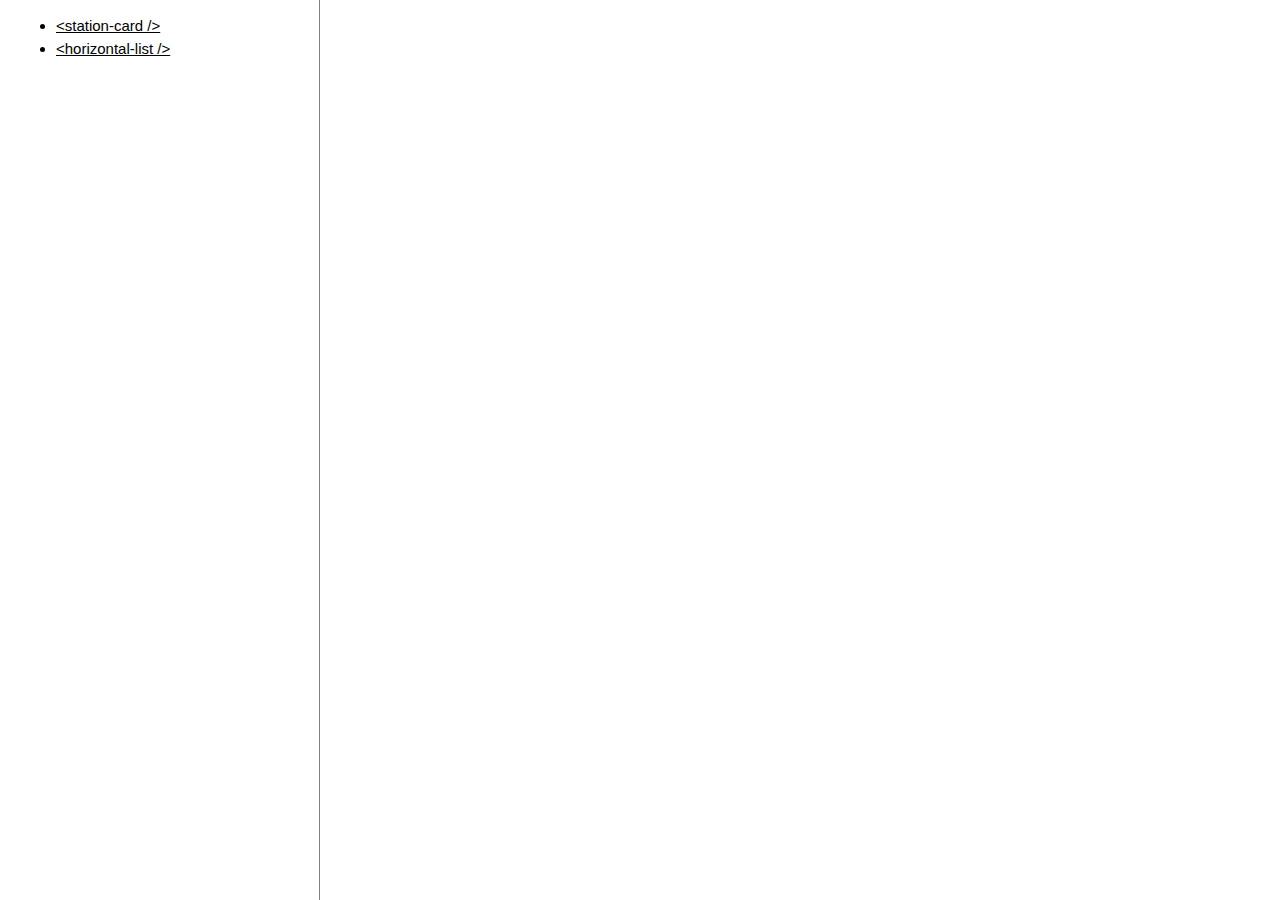
==== radiopi_web/www/components/index.html @ 2735e130 "wip: custom components" ====
<!DOCTYPE html>

<html lang="en">
  <head>
    <meta charset="utf-8" />
    <meta name="description" content="RadioPi Web App" />
    <meta name="author" content="Enrique Arias" />
    <meta name="viewport" content="width=device-width, initial-scale=1.0" />
    <meta http-equiv="X-UA-Compatible" content="ie=edge" />

    <title>RadioPi Web - Components</title>
    <link rel="stylesheet" href="https://www.w3schools.com/w3css/4/w3.css" />
    <script>
        let iframe;

        function attachListeners() {
            iframe = document.getElementById('demo');
            document.querySelectorAll('.components > li > a').forEach(element => {
              element.addEventListener('click', showComponent);
            });
        }

        function showComponent(ev) {
          ev.preventDefault();
          iframe.src = ev.target.href;
        }
    </script>
    <style>
      main {
        height: 100vh;
      }
      #sidebar {
        border-right: 1px solid gray;
      }
      #demo {
        border: 0;
        display: block;
        height: 100%;
        width: 100%;
      }
    </style>
  </head>

  <body onload="attachListeners()">
    <div id="sidebar" class="w3-sidebar w3-bar-block w3-container" style="width: 25%">
        <ul class="components">
            <li><a href="/components/station-card.html">&lt;station-card /&gt;</a></li>
            <li><a href="/components/horizontal-list.html">&lt;horizontal-list /&gt;</a></li>
        </ul>
    </div>
    <main class="w3-container" style="margin-left: 25%">
      <iframe id="demo">
      </iframe>
    </main>
  </body>
</html>
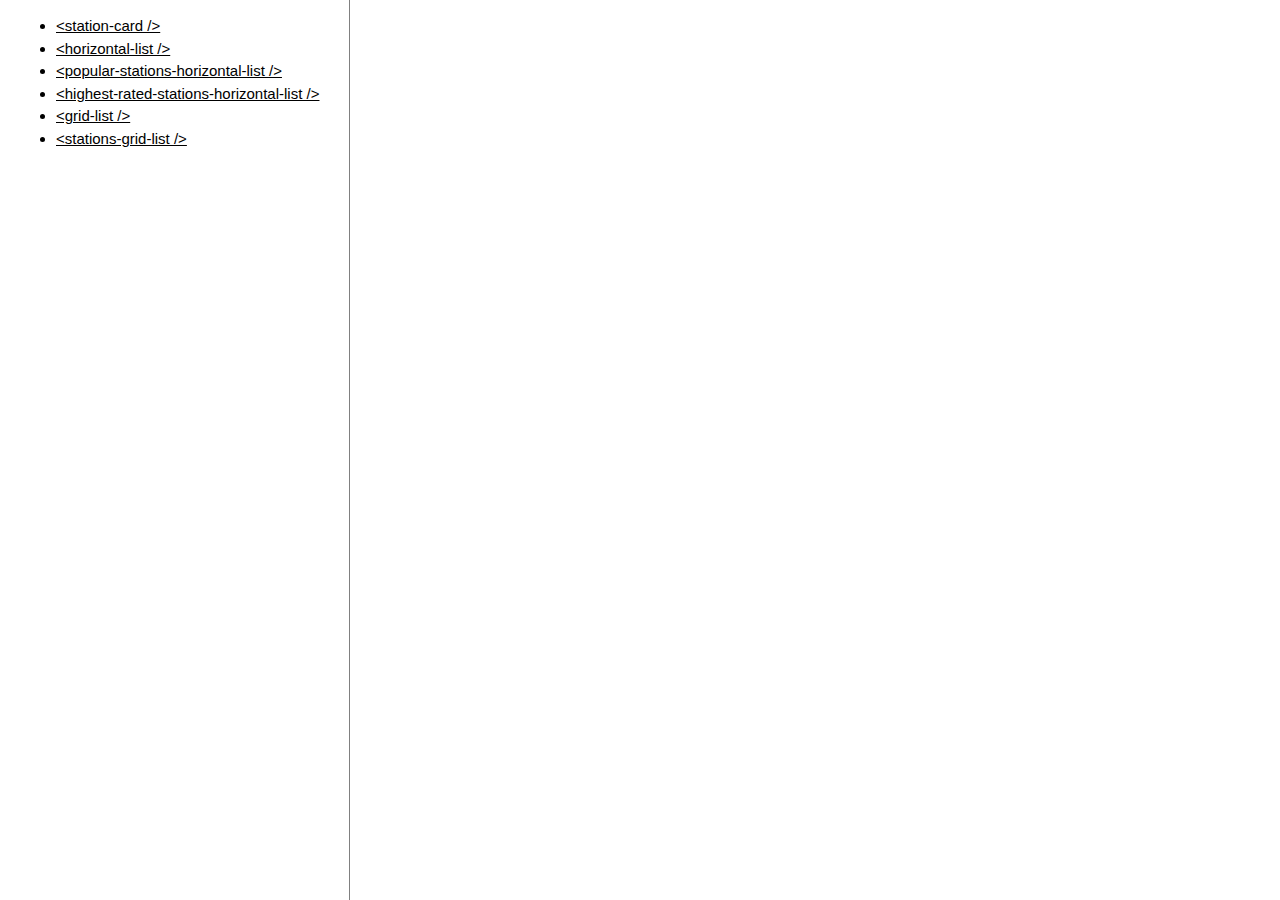
==== commit 2f1a160d: "GridList" ====
--- a/radiopi_web/www/components/index.html
+++ b/radiopi_web/www/components/index.html
@@ -11,19 +11,19 @@
     <title>RadioPi Web - Components</title>
     <link rel="stylesheet" href="https://www.w3schools.com/w3css/4/w3.css" />
     <script>
-        let iframe;
+      let iframe;
 
-        function attachListeners() {
-            iframe = document.getElementById('demo');
-            document.querySelectorAll('.components > li > a').forEach(element => {
-              element.addEventListener('click', showComponent);
-            });
-        }
+      function attachListeners() {
+        iframe = document.getElementById("demo");
+        document.querySelectorAll(".components > li > a").forEach((element) => {
+          element.addEventListener("click", showComponent);
+        });
+      }
 
-        function showComponent(ev) {
-          ev.preventDefault();
-          iframe.src = ev.target.href;
-        }
+      function showComponent(ev) {
+        ev.preventDefault();
+        iframe.src = ev.target.href;
+      }
     </script>
     <style>
       main {
@@ -42,15 +42,42 @@
   </head>
 
   <body onload="attachListeners()">
-    <div id="sidebar" class="w3-sidebar w3-bar-block w3-container" style="width: 25%">
-        <ul class="components">
-            <li><a href="/components/station-card.html">&lt;station-card /&gt;</a></li>
-            <li><a href="/components/horizontal-list.html">&lt;horizontal-list /&gt;</a></li>
-        </ul>
+    <div
+      id="sidebar"
+      class="w3-sidebar w3-bar-block w3-container"
+      style="width: 350px"
+    >
+      <ul class="components">
+        <li>
+          <a href="/components/station-card.html">&lt;station-card /&gt;</a>
+        </li>
+        <li>
+          <a href="/components/horizontal-list.html"
+            >&lt;horizontal-list /&gt;</a
+          >
+        </li>
+        <li>
+          <a href="/components/popular-stations-horizontal-list.html"
+            >&lt;popular-stations-horizontal-list /&gt;</a
+          >
+        </li>
+        <li>
+          <a href="/components/highest-rated-stations-horizontal-list.html"
+            >&lt;highest-rated-stations-horizontal-list /&gt;</a
+          >
+        </li>
+        <li>
+          <a href="/components/grid-list.html">&lt;grid-list /&gt;</a>
+        </li>
+        <li>
+          <a href="/components/stations-grid-list.html"
+            >&lt;stations-grid-list /&gt;</a
+          >
+        </li>
+      </ul>
     </div>
-    <main class="w3-container" style="margin-left: 25%">
-      <iframe id="demo">
-      </iframe>
+    <main class="w3-container" style="margin-left: 350px">
+      <iframe id="demo"> </iframe>
     </main>
   </body>
 </html>
